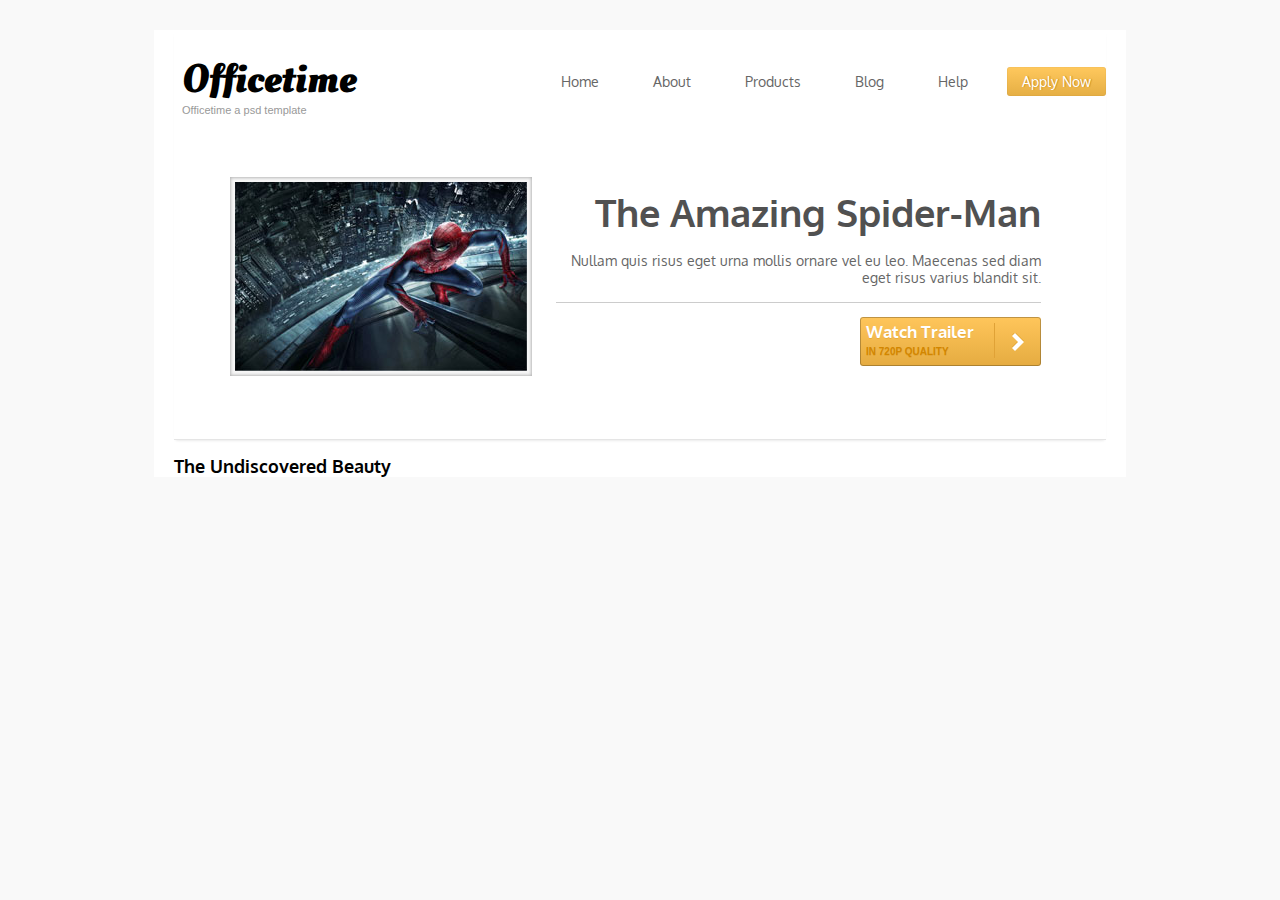
==== exam1.html @ 5c3ad0e4 "start doing second section" ====
<!DOCTYPE html>
<html lang="en">
<head>
	<meta charset="UTF-8">
	<title>exam1</title>
	<link rel="stylesheet" href="exam1.css">

	<link href='https://fonts.googleapis.com/css?family=Oxygen' rel='stylesheet' type='text/css'>
	<link href='https://fonts.googleapis.com/css?family=Oleo+Script' rel='stylesheet' type='text/css'>
</head>
<body>
	<div class="wrapper">
		<div class="row">

			<!-- HEADER -->
			<header>
				<nav>
					<div class="logo">
						<a href="/">
							<h1>Officetime</h1>
							<em>Officetime a psd template</em>
						</a>
					</div>
					<ul class="main-menu">
						<li><a href="#">Home</a></li>
						<li><a href="#">About</a></li>
						<li><a href="#">Products</a></li>
						<li><a href="#">Blog</a>
							<ul class="inner-list">
								<li>
									<a href="#">Articles<br>
										<em>this text is complementary</em>
									</a>
								</li>
								<li><a href="#">Writers</a></li>
								<li><a href="#">Top 50</a></li>
								<li><a href="#">The half of fame</a></li>
							</ul>
						</li>
						<li><a href="#">Help</a></li>
						<li><a href="#">Apply now</a></li>
					</ul>
				</nav>
				<div class="main-image-wrapper">
					<div class="main-image">
						
					</div>
				</div>
				<div class="main-image-title">
					<h2>The amazing spider-man</h2>
					<p>
						Nullam quis risus eget urna mollis ornare vel eu leo. Maecenas sed diam eget risus varius blandit sit.
					</p>
					<div class="main-button">
						<a href="#">
							<span class="main-button-title">
								<h3>
									Watch Trailer
								</h3>
								<em>in 720p Quality</em>
							</span>
							<span class="main-button-coursor">&nbsp;</span>
						</a>
					</div>
				</div>
			</header>
			
			<!-- HEADER -->
			<!-- SECOND SECTION -->

			<section class="second-section">
				<h2>The undiscovered beauty</h2>
				<div class="second-section-item">
					
				</div>
				<div class="second-section-item"></div>
				<div class="second-section-item"></div>
			</section>

			<!-- SECOND SECTION -->

		</div>
	</div>
</body>
</html>
---- exam1.css ----
body {
	background-color: #f9f9f9;
	font-size: 14px;
	font-family: 'Oxygen', sans-serif;
}
body, ul {
	margin: 0;
	padding: 0;
}
.wrapper {
	width: 972px;
	height: 100%;
	margin: 30px auto;
	background-color: #fff;
}
.row {
	margin: 0 20px;
	position: relative;
}
nav::after {
	content: '';
	display: block;
	clear: both;
}
li, h1, h2 {
	text-transform: capitalize;
}
li {
	list-style-type: none;
}

/**********************HEADER**********************/
header {
	border-bottom: 1px solid #e5e5e5;
	box-shadow: 0 2px 3px -2px rgba(0,0,0,.15);
}
.logo {
	margin: 30px 0 0 8px;
	display: inline-block;
}
.logo a {
	display: block;
	text-decoration: none;
}
.logo a h1 {
	margin: 0;
	text-decoration: none;
	line-height: 1;
	font-size: 40px;
	font-family: "Oleo Script", sans-serif;
	color: #000;
}
.logo > a > em {
	font: normal 11px Arial, sans-serif;
	color: #999;
}
.main-menu {
	float: right;
}
.main-menu {
	margin-top: 35px;
}
.main-menu > li {
	position: relative;
	display: inline-block;
}
.main-menu > li + li {
	margin-left: 20px;
}
.main-menu > li > a {
	position: relative;
	display: block;
	padding: 8px 15px;
	text-decoration: none;
	color: #666;
	border-radius: 3px;
}
.main-menu > li > a:hover {
	background-color: #f5f5f5;
	color: #000;
}
.main-menu > li:hover ul {
	display: block;
}

.main-menu > li > a:hover::after {
	display: none;
	z-index: 1;
	content: '';
	height: 15px;
	width: 15px;
	position: absolute;
	bottom: -8px;
	left: calc(50% - 8px);
	transform: rotate(45deg);
	background-color: #f5f5f5;
	border-right: 1px solid #ddd;
	border-bottom: 1px solid #ddd;
}
.main-menu > li:last-child > a {
	padding: 6px 15px;
	color: #fff;
	text-shadow: 1px 0 1px #c68d1e;
	background-color: #ffc24b;
	box-shadow: inset 0 0 1px 0 rgba(0, 0, 0, .25);
	background-image: linear-gradient(to top, rgba(0,0,0,.1), rgba(255,255,255,.1));
}
.main-menu > li:last-child > a:hover {
	color: #eee;
}
.inner-list {
	display: none;
	width: 166px;
	position: absolute;
	border: 1px solid #ddd;
	border-radius: 3px;
	box-shadow: 0 1px 1px 1px rgba(0, 0, 0, .06);
	background-color: #fff;

}
.inner-list em {
	font: 10px Arial, sans-serif;
	text-transform: lowercase;
	color: #aaa;
}
.inner-list a {
	display: block;
	margin: 5px;
	padding: 10px 0;
	text-decoration: none;
	font-size: 12px;
	color: #666;
}
.inner-list li + li a {
	border-top: 1px solid #ddd;
}
.inner-list li {
	margin: 5px;
	border-radius: 3px;
}
.inner-list li:hover {
	background-color: #f5f5f5;
}

/*image*/

.main-image-wrapper {
	display: inline-block;
	margin: 60px 20px 60px 56px;
	background-color: #f6f6f6;
	box-shadow: inset 0 0 3px 1px rgba(0,0,0,.25);
}
.main-image {
	width: 292px;
	height: 189px;
	margin: 5px;
	background-color: #0e181a;
	background-image: url(img/main-image.jpg);
}
.main-image-title {
    margin-top: 54px;
    vertical-align: top;
	width: 485px;
	display: inline-block;
	text-align: right;
}
.main-image-title h2 {
	font-size: 38px;
	line-height: 18px;
	color: #515151;
}
.main-image-title p {
	color: #666;
	padding-bottom: 16px;
	border-bottom: 1px solid #ccc;
}
.main-button {
	display: inline-block;
	border-radius: 3px;
	background-color: #ffbf48;
	background-image: linear-gradient(to top, rgba(0,0,0,.1), rgba(255,255,255,.1));
	box-shadow: inset 0 0 0 1px rgba(0,0,0,.25);
}
.main-button a {
	display: block;
	text-align: left;
	text-decoration: none;
	color: #fff;
	text-shadow: 0 1px 0 rgba(208,138,18,.3);
}
.main-button-title {
	display: inline-block;
	margin: 6px;
	padding-right: 20px;	
	border-right: 1px solid #e0a236;
}
.main-button-title h3 {
	padding: 0;
	margin: 0;
	font-size: 17px;
	line-height: 18px;
	text-transform: capitalize;
}
.main-button a em {
	font: bold 10px Arial, sans-serif;
	text-transform: uppercase;
	color: #d28600;
}
.main-button-coursor {
	padding: 8px;
	display: inline-block;
	width: 20px;
	height: 100%;
	background: url(img/main-button-coursor.png) no-repeat;
	background-position: 7px -1px;
}

/**********************HEADER**********************/

/**********************SECOND SECTION**********************/

.second-section h2 {
	font-size: 18px;
}


































/**********************SECOND SECTION**********************/
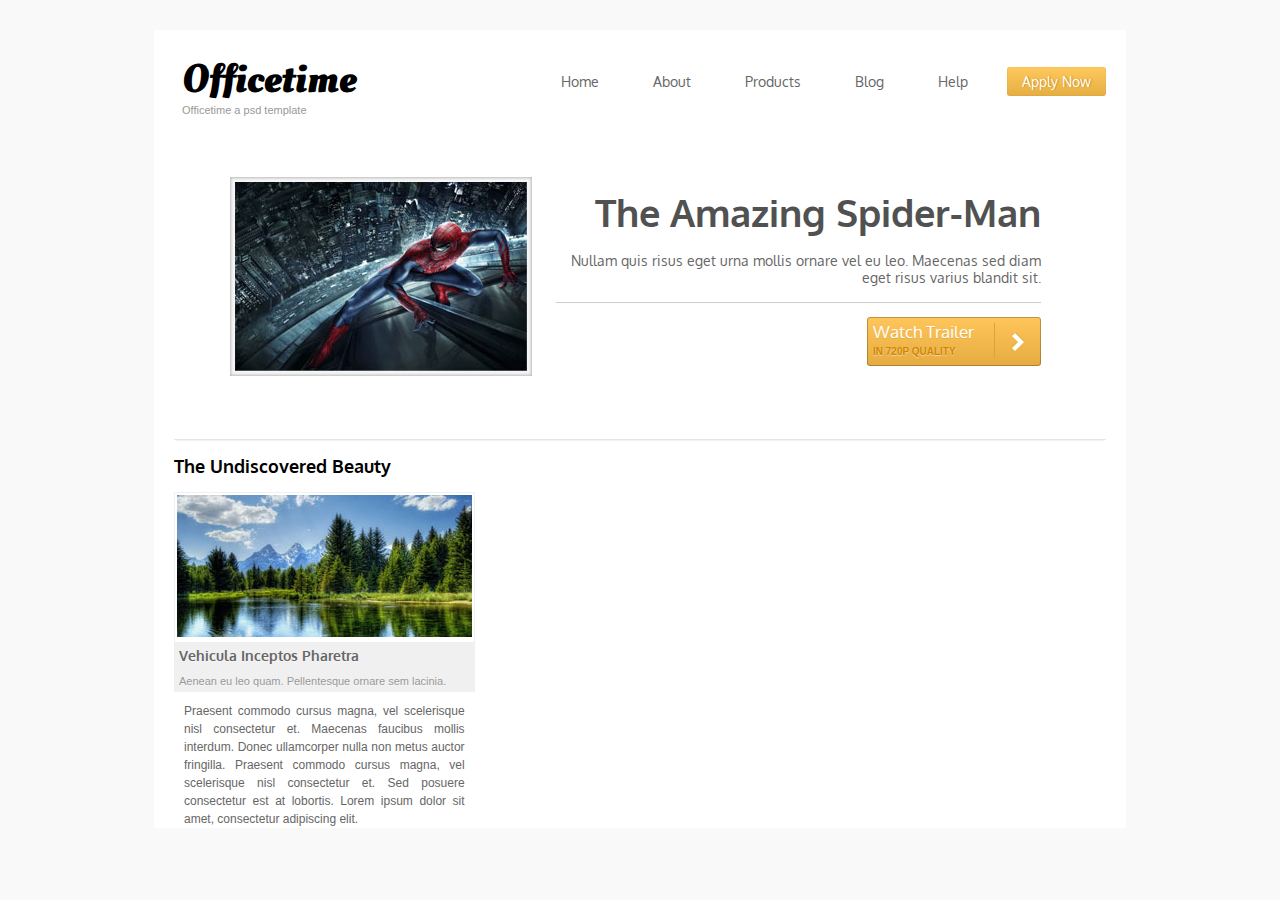
==== commit 7eb696fb: "first inem of second section in progress" ====
--- a/exam1.html
+++ b/exam1.html
@@ -70,11 +70,20 @@
 
 			<section class="second-section">
 				<h2>The undiscovered beauty</h2>
-				<div class="second-section-item">
-					
+				<div class="second-section-wrapper">
+					<div class="second-section-item">
+						<div class="image-block">
+							<div class="item-image-bg">
+								<img src="img/item1-image.jpg" alt="item1">
+							</div>
+							<h4>Vehicula Inceptos Pharetra</h4>
+							<p>Aenean eu leo quam. Pellentesque ornare sem lacinia.</p>
+						</div>
+						<p>Praesent commodo cursus magna, vel scelerisque nisl consectetur et. Maecenas faucibus mollis interdum. Donec ullamcorper nulla non metus auctor fringilla. Praesent commodo cursus magna, vel scelerisque nisl consectetur et. Sed posuere consectetur est at lobortis. Lorem ipsum dolor sit amet, consectetur adipiscing elit.</p>
+					</div>
 				</div>
-				<div class="second-section-item"></div>
-				<div class="second-section-item"></div>
+				<div class="second-section-wrapper"></div>
+				<div class="second-section-wrapper"></div>
 			</section>
 
 			<!-- SECOND SECTION -->
--- a/exam1.css
+++ b/exam1.css
@@ -32,7 +32,7 @@
 /**********************HEADER**********************/
 header {
 	border-bottom: 1px solid #e5e5e5;
-	box-shadow: 0 2px 3px -2px rgba(0,0,0,.15);
+	box-shadow: 0 2px 2px -2px rgba(0,0,0,.15);
 }
 .logo {
 	margin: 30px 0 0 8px;
@@ -186,7 +186,7 @@
 	text-align: left;
 	text-decoration: none;
 	color: #fff;
-	text-shadow: 0 1px 0 rgba(208,138,18,.3);
+	
 }
 .main-button-title {
 	display: inline-block;
@@ -197,14 +197,17 @@
 .main-button-title h3 {
 	padding: 0;
 	margin: 0;
+	font-weight: normal;
 	font-size: 17px;
 	line-height: 18px;
 	text-transform: capitalize;
-}
-.main-button a em {
+	text-shadow: 0 1px 0 rgba(208,138,18,.3);
+}
+.main-button a .main-button-title em {
 	font: bold 10px Arial, sans-serif;
 	text-transform: uppercase;
 	color: #d28600;
+	text-shadow: 0 1px 1px rgba(255,255,255,.5);
 }
 .main-button-coursor {
 	padding: 8px;
@@ -218,19 +221,57 @@
 /**********************HEADER**********************/
 
 /**********************SECOND SECTION**********************/
-
+.second-section {
+	width: 100%;
+}
 .second-section h2 {
 	font-size: 18px;
 }
 
-
-
-
-
-
-
-
-
+.item-image-bg {
+	display: inline-block;
+	background-color: #fff;
+	margin: 1px;
+}
+.item-image-bg img {
+	display: inline-block;
+	margin: 2px;
+}
+.image-block {
+	display: inline-block;
+	background-color: #f0f0f0;
+}
+.image-block h4 {
+	margin: 0;
+	padding: 5px;
+	font-size: 14px;
+	line-height: 1.2;
+	color: #666;
+
+	text-shadow: 0 1px 1px rgba(255,255,255,.5);
+}
+.image-block p {
+	margin: 0;
+	padding: 5px;
+	font: 11px Arial, sans-serif;
+	color: #999;
+
+	text-shadow: 0 1px 1px rgba(255,255,255,.5);
+}
+.second-section-item {
+
+}
+.second-section-wrapper {
+	width: 33.33%;
+}
+.second-section-item > p {
+	margin: 0;
+	padding: 10px 20px 0 10px;
+	font: 12px Arial, sans-serif;
+	line-height: 18px;
+	color: #666;
+	text-align: justify;
+}
 
 
 
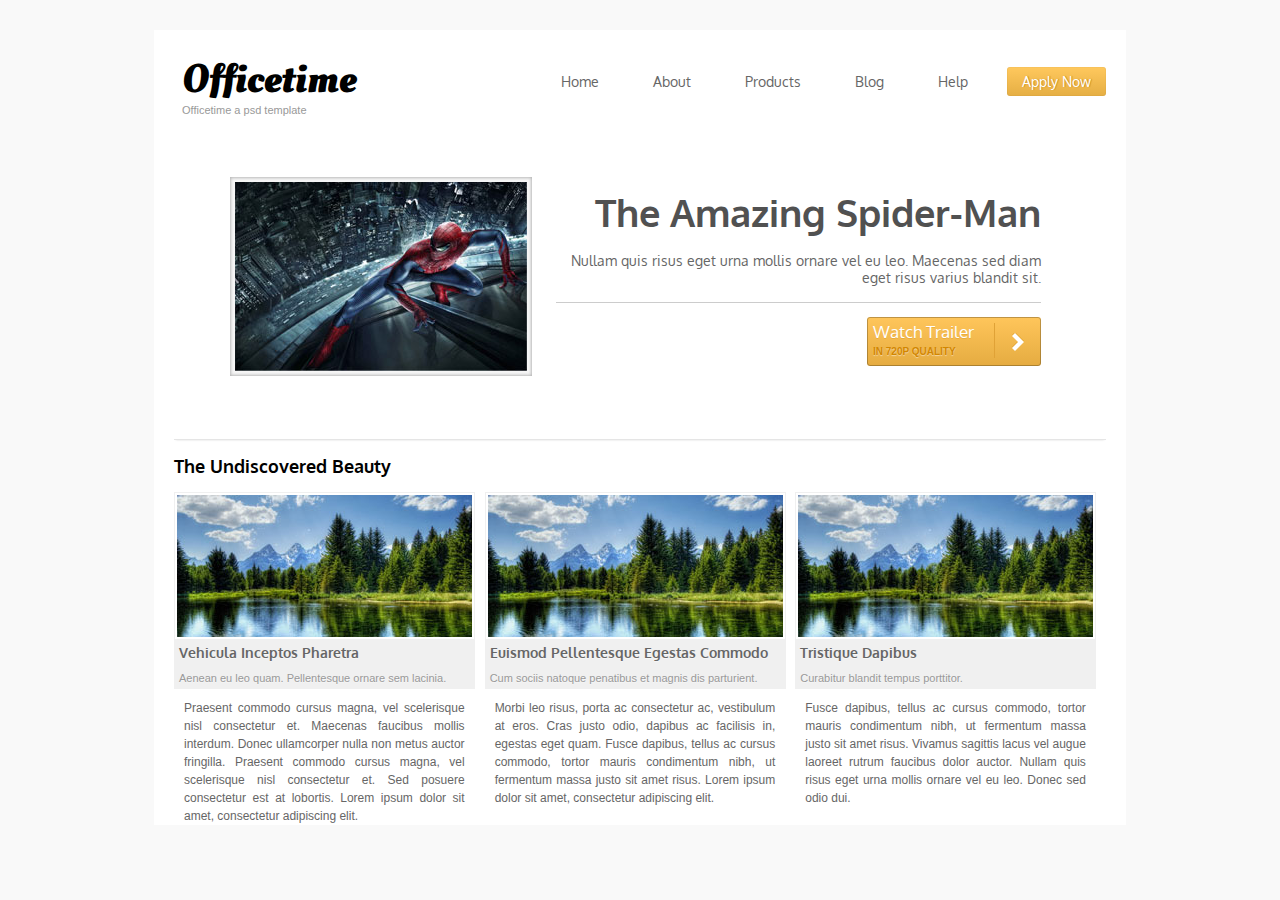
==== commit d3ca5ae9: "second section in work" ====
--- a/exam1.html
+++ b/exam1.html
@@ -82,8 +82,30 @@
 						<p>Praesent commodo cursus magna, vel scelerisque nisl consectetur et. Maecenas faucibus mollis interdum. Donec ullamcorper nulla non metus auctor fringilla. Praesent commodo cursus magna, vel scelerisque nisl consectetur et. Sed posuere consectetur est at lobortis. Lorem ipsum dolor sit amet, consectetur adipiscing elit.</p>
 					</div>
 				</div>
-				<div class="second-section-wrapper"></div>
-				<div class="second-section-wrapper"></div>
+				<div class="second-section-wrapper">
+					<div class="second-section-item">
+						<div class="image-block">
+							<div class="item-image-bg">
+								<img src="img/item1-image.jpg" alt="item1">
+							</div>
+							<h4>Euismod Pellentesque Egestas Commodo</h4>
+							<p>Cum sociis natoque penatibus et magnis dis parturient.</p>
+						</div>
+						<p>Morbi leo risus, porta ac consectetur ac, vestibulum at eros. Cras justo odio, dapibus ac facilisis in, egestas eget quam. Fusce dapibus, tellus ac cursus commodo, tortor mauris condimentum nibh, ut fermentum massa justo sit amet risus. Lorem ipsum dolor sit amet, consectetur adipiscing elit.</p>
+					</div>
+				</div>
+				<div class="second-section-wrapper">
+					<div class="second-section-item">
+						<div class="image-block">
+							<div class="item-image-bg">
+								<img src="img/item1-image.jpg" alt="item1">
+							</div>
+							<h4>Tristique Dapibus</h4>
+							<p>Curabitur blandit tempus porttitor.</p>
+						</div>
+						<p>Fusce dapibus, tellus ac cursus commodo, tortor mauris condimentum nibh, ut fermentum massa justo sit amet risus. Vivamus sagittis lacus vel augue laoreet rutrum faucibus dolor auctor. Nullam quis risus eget urna mollis ornare vel eu leo. Donec sed odio dui.</p>
+					</div>
+				</div>
 			</section>
 
 			<!-- SECOND SECTION -->
--- a/exam1.css
+++ b/exam1.css
@@ -221,15 +221,16 @@
 /**********************HEADER**********************/
 
 /**********************SECOND SECTION**********************/
+
 .second-section {
 	width: 100%;
+	font-size: 0;
 }
 .second-section h2 {
 	font-size: 18px;
 }
 
 .item-image-bg {
-	display: inline-block;
 	background-color: #fff;
 	margin: 1px;
 }
@@ -240,6 +241,7 @@
 .image-block {
 	display: inline-block;
 	background-color: #f0f0f0;
+	border-image: 
 }
 .image-block h4 {
 	margin: 0;
@@ -259,10 +261,11 @@
 	text-shadow: 0 1px 1px rgba(255,255,255,.5);
 }
 .second-section-item {
-
 }
 .second-section-wrapper {
 	width: 33.33%;
+	display: inline-block;
+	vertical-align: top;
 }
 .second-section-item > p {
 	margin: 0;
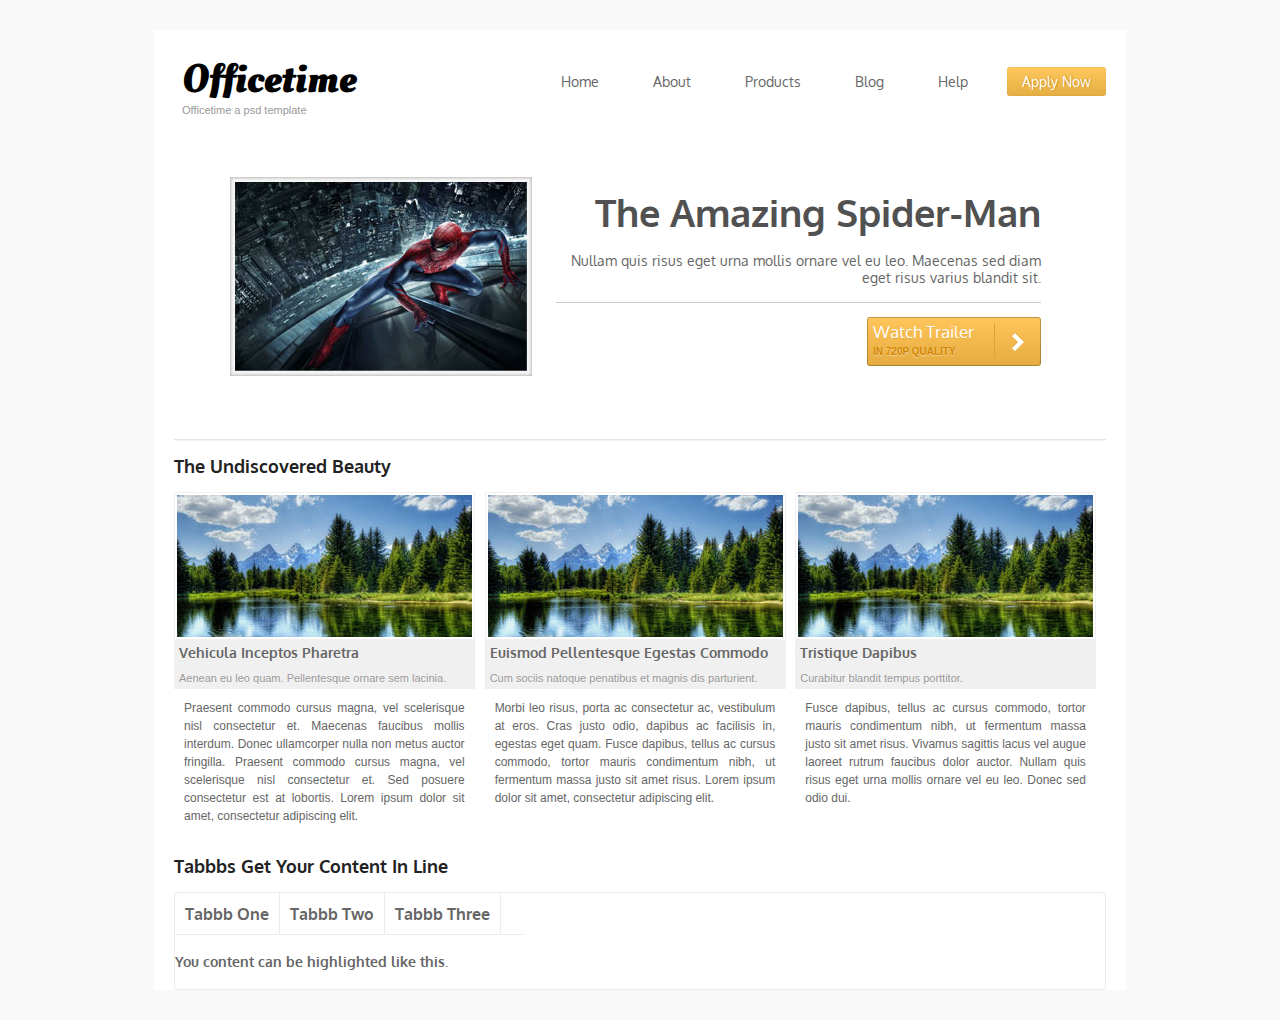
==== commit 8e4cc451: "starting tabs" ====
--- a/exam1.html
+++ b/exam1.html
@@ -3,7 +3,7 @@
 <head>
 	<meta charset="UTF-8">
 	<title>exam1</title>
-	<link rel="stylesheet" href="exam1.css">
+	<link rel="stylesheet" href="css/exam1.css">
 
 	<link href='https://fonts.googleapis.com/css?family=Oxygen' rel='stylesheet' type='text/css'>
 	<link href='https://fonts.googleapis.com/css?family=Oleo+Script' rel='stylesheet' type='text/css'>
@@ -109,6 +109,33 @@
 			</section>
 
 			<!-- SECOND SECTION -->
+			<!-- TABS SECTION -->
+
+			<section class="tabs">
+				<h2>Tabbbs get your content in line</h2>
+				<div class="tabs-container">
+					
+					<h3 class="tab-title">Tabbb one
+					</h3><h3 class="tab-title">Tabbb two
+					</h3><h3 class="tab-title">Tabbb three
+					</h3><h3 class="tab-title last">&nbsp;</h3>
+					
+					<div class="tab-content">
+						<h4 class="tab-content-title">You content can be highlighted like this.</h4>
+						<div class="tab-content-item">
+							
+						</div>
+						<div class="tab-content-item">
+							
+						</div>
+						<div class="tab-content-item">
+							
+						</div>
+					</div>
+				</div> <!-- tabs-container end -->
+			</section>
+
+			<!-- TABS SECTION -->
 
 		</div>
 	</div>
--- a/css/exam1.css
+++ b/css/exam1.css
@@ -0,0 +1,322 @@
+body {
+	background-color: #f9f9f9;
+	font-size: 14px;
+	font-family: 'Oxygen', sans-serif;
+	color: #666;
+}
+body, ul {
+	margin: 0;
+	padding: 0;
+}
+.wrapper {
+	width: 972px;
+	height: 100%;
+	margin: 30px auto;
+	background-color: #fff;
+}
+.row {
+	margin: 0 20px;
+	position: relative;
+}
+nav::after {
+	content: '';
+	display: block;
+	clear: both;
+}
+li, h1, h2 {
+	text-transform: capitalize;
+}
+li {
+	list-style-type: none;
+}
+
+/**********************HEADER**********************/
+header {
+	border-bottom: 1px solid #e5e5e5;
+	box-shadow: 0 2px 2px -2px rgba(0,0,0,.15);
+}
+.logo {
+	margin: 30px 0 0 8px;
+	display: inline-block;
+}
+.logo a {
+	display: block;
+	text-decoration: none;
+}
+.logo a h1 {
+	margin: 0;
+	text-decoration: none;
+	line-height: 1;
+	font-size: 40px;
+	font-family: "Oleo Script", sans-serif;
+	color: #000;
+}
+.logo > a > em {
+	font: normal 11px Arial, sans-serif;
+	color: #999;
+}
+.main-menu {
+	float: right;
+}
+.main-menu {
+	margin-top: 35px;
+}
+.main-menu > li {
+	position: relative;
+	display: inline-block;
+}
+.main-menu > li + li {
+	margin-left: 20px;
+}
+.main-menu > li > a {
+	position: relative;
+	display: block;
+	padding: 8px 15px;
+	text-decoration: none;
+	color: #666;
+	border-radius: 3px;
+}
+.main-menu > li > a:hover {
+	background-color: #f5f5f5;
+	color: #000;
+}
+.main-menu > li:hover ul {
+	display: block;
+}
+
+.main-menu > li > a:hover::after {
+	display: none;
+	z-index: 1;
+	content: '';
+	height: 15px;
+	width: 15px;
+	position: absolute;
+	bottom: -8px;
+	left: calc(50% - 8px);
+	transform: rotate(45deg);
+	background-color: #f5f5f5;
+	border-right: 1px solid #ddd;
+	border-bottom: 1px solid #ddd;
+}
+.main-menu > li:last-child > a {
+	padding: 6px 15px;
+	color: #fff;
+	text-shadow: 1px 0 1px #c68d1e;
+	background-color: #ffc24b;
+	box-shadow: inset 0 0 1px 0 rgba(0, 0, 0, .25);
+	background-image: linear-gradient(to top, rgba(0,0,0,.1), rgba(255,255,255,.1));
+}
+.main-menu > li:last-child > a:hover {
+	color: #eee;
+}
+.inner-list {
+	display: none;
+	width: 166px;
+	position: absolute;
+	border: 1px solid #ddd;
+	border-radius: 3px;
+	box-shadow: 0 1px 1px 1px rgba(0, 0, 0, .06);
+	background-color: #fff;
+
+}
+.inner-list em {
+	font: 10px Arial, sans-serif;
+	text-transform: lowercase;
+	color: #aaa;
+}
+.inner-list a {
+	display: block;
+	margin: 5px;
+	padding: 10px 0;
+	text-decoration: none;
+	font-size: 12px;
+	color: #666;
+}
+.inner-list li + li a {
+	border-top: 1px solid #ddd;
+}
+.inner-list li {
+	margin: 5px;
+	border-radius: 3px;
+}
+.inner-list li:hover {
+	background-color: #f5f5f5;
+}
+
+/*image*/
+
+.main-image-wrapper {
+	display: inline-block;
+	margin: 60px 20px 60px 56px;
+	background-color: #f6f6f6;
+	box-shadow: inset 0 0 3px 1px rgba(0,0,0,.25);
+}
+.main-image {
+	width: 292px;
+	height: 189px;
+	margin: 5px;
+	background-color: #0e181a;
+	background-image: url(../img/main-image.jpg);
+}
+.main-image-title {
+    margin-top: 54px;
+    vertical-align: top;
+	width: 485px;
+	display: inline-block;
+	text-align: right;
+}
+.main-image-title h2 {
+	font-size: 38px;
+	line-height: 18px;
+	color: #515151;
+}
+.main-image-title p {
+	color: #666;
+	padding-bottom: 16px;
+	border-bottom: 1px solid #ccc;
+}
+.main-button {
+	display: inline-block;
+	border-radius: 3px;
+	background-color: #ffbf48;
+	background-image: linear-gradient(to top, rgba(0,0,0,.1), rgba(255,255,255,.1));
+	box-shadow: inset 0 0 0 1px rgba(0,0,0,.25);
+}
+.main-button a {
+	display: block;
+	text-align: left;
+	text-decoration: none;
+	color: #fff;
+	
+}
+.main-button-title {
+	display: inline-block;
+	margin: 6px;
+	padding-right: 20px;	
+	border-right: 1px solid #e0a236;
+}
+.main-button-title h3 {
+	padding: 0;
+	margin: 0;
+	font-weight: normal;
+	font-size: 17px;
+	line-height: 18px;
+	text-transform: capitalize;
+	text-shadow: 0 1px 0 rgba(208,138,18,.3);
+}
+.main-button a .main-button-title em {
+	font: bold 10px Arial, sans-serif;
+	text-transform: uppercase;
+	color: #d28600;
+	text-shadow: 0 1px 1px rgba(255,255,255,.5);
+}
+.main-button-coursor {
+	padding: 8px;
+	display: inline-block;
+	width: 20px;
+	height: 100%;
+	background: url(../img/main-button-coursor.png) no-repeat;
+	background-position: 7px -1px;
+}
+
+/**********************HEADER**********************/
+
+/**********************SECOND SECTION**********************/
+
+.second-section {
+	width: 100%;
+	font-size: 0;
+	margin-bottom: 30px;
+}
+.second-section h2,
+.tabs h2 {
+	font-size: 18px;
+	color: #222;
+}
+
+.item-image-bg {
+	background-color: #fff;
+	margin: 1px;
+}
+.item-image-bg img {
+	display: inline-block;
+	margin: 2px;
+}
+.image-block {
+	display: inline-block;
+	background-color: #f0f0f0;
+	border-image: 
+}
+.image-block h4 {
+	margin: 0;
+	padding: 5px;
+	font-size: 14px;
+	line-height: 1.2;
+	color: #666;
+
+	text-shadow: 0 1px 1px rgba(255,255,255,.5);
+}
+.image-block p {
+	margin: 0;
+	padding: 5px;
+	font: 11px Arial, sans-serif;
+	color: #999;
+
+	text-shadow: 0 1px 1px rgba(255,255,255,.5);
+}
+.second-section-item {
+}
+.second-section-wrapper {
+	width: 33.33%;
+	display: inline-block;
+	vertical-align: top;
+}
+.second-section-item > p {
+	margin: 0;
+	padding: 10px 20px 0 10px;
+	font: 12px Arial, sans-serif;
+	line-height: 18px;
+	color: #666;
+	text-align: justify;
+}
+
+/* Tabs section */
+
+.tabs-container {
+	border: 1px solid #ececec;
+	border-radius: 3px;
+}
+.tab-title {
+	display: inline-block;
+	margin: 0;
+	padding: 10px;
+	-border: 1px solid #ececec;
+	border-right: 1px solid #ececec;
+	border-bottom: 1px solid #ececec;
+	text-transform: capitalize;
+}
+h3.last {
+	border-right: none;
+}
+/* Tabs section */
+
+
+
+
+
+
+
+
+
+
+
+
+
+
+
+
+
+
+
+
+/**********************SECOND SECTION**********************/
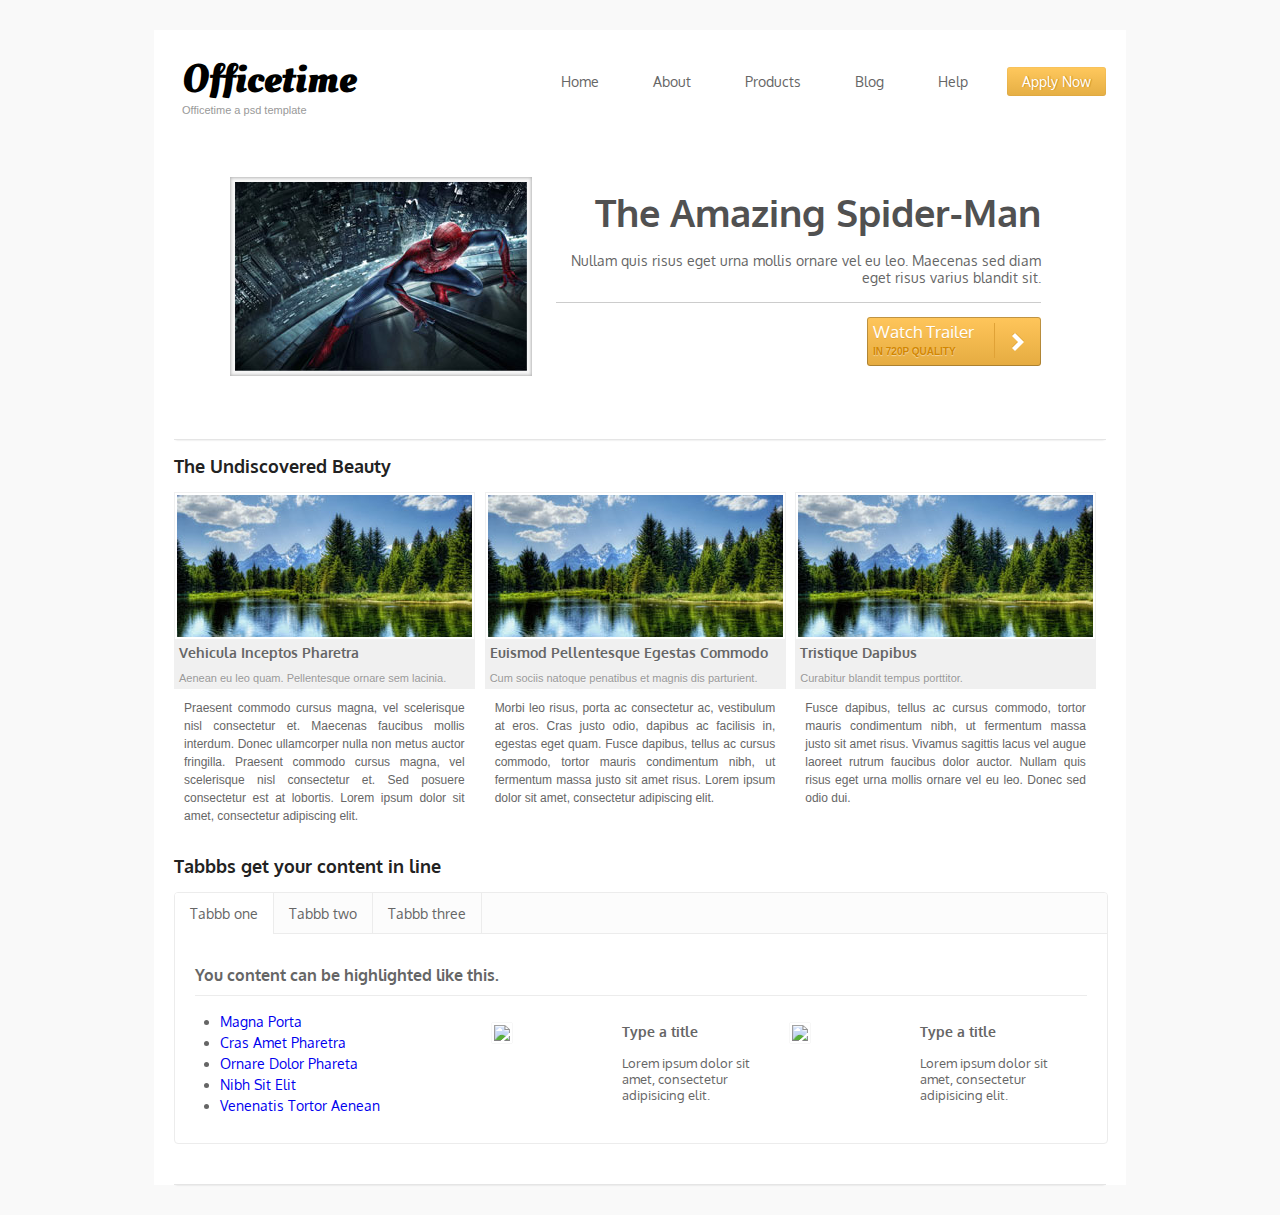
==== commit 2021e1a6: "tabs done" ====
--- a/exam1.html
+++ b/exam1.html
@@ -114,28 +114,107 @@
 			<section class="tabs">
 				<h2>Tabbbs get your content in line</h2>
 				<div class="tabs-container">
+					<div class="tabs-titles">
+						<div class="tab-item">
+							
+							<input type="radio" id="tab-1" name="tab-group-1" checked>
+						    <label for="tab-1">Tabbb one</label>
+						       
+						    <div class="tab-content">
+						    	 <h4>You content can be highlighted like this.</h4>
+						    	 <div class="tab-content-item">
+						    	 	<ul>
+						    	 		<li><a href="#">Magna porta</a></li>
+						    	 		<li><a href="#">Cras amet pharetra</a></li>
+						    	 		<li><a href="#">Ornare dolor phareta</a></li>
+						    	 		<li><a href="#">Nibh sit elit</a></li>
+						    	 		<li><a href="#">Venenatis tortor aenean</a></li>
+						    	 	</ul>
+						    	 </div>
+						    	 <div class="tab-content-item">
+						    	 	<img src="http://lorempixel.com/120/100/" alt="image">
+						    	 	<h5>Type a title</h5>
+						    	 	<p>Lorem ipsum dolor sit amet, consectetur adipisicing elit.</p>
+						    	 </div>
+						    	 <div class="tab-content-item">
+						    	 	<img src="http://lorempixel.com/120/100/" alt="image">
+						    	 	<h5>Type a title</h5>
+						    	 	<p>Lorem ipsum dolor sit amet, consectetur adipisicing elit.</p>
+						    	 </div>
+						    </div>
+
+						</div>
+						<div class="tab-item">
+
+							<input type="radio" id="tab-2" name="tab-group-1">
+						    <label for="tab-2">Tabbb two</label>
+						       
+						    <div class="tab-content">
+						    	<h4>You content can be highlighted like this.</h4>
+						    	 <div class="tab-content-item">
+						    	 	<ul>
+						    	 		<li><a href="#">Nokkd nkjdd</a></li>
+						    	 		<li><a href="#">Nandio najid pasta</a></li>
+						    	 		<li><a href="#">Brombit krumble pubb</a></li>
+						    	 		<li><a href="#">Villaribo</a></li>
+						    	 		<li><a href="#">SweederMast</a></li>
+						    	 	</ul>
+						    	 </div>
+						    	 <div class="tab-content-item">
+						    	 	<img src="http://lorempixel.com/120/100/" alt="image">
+						    	 	<h5>Type a title</h5>
+						    	 	<p>Lorem ipsum dolor sit amet, consectetur adipisicing elit.</p>
+						    	 </div>
+						    	 <div class="tab-content-item">
+						    	 	<img src="http://lorempixel.com/120/100/" alt="image">
+						    	 	<h5>Type a title</h5>
+						    	 	<p>Lorem ipsum dolor sit amet, consectetur adipisicing elit.</p>
+						    	 </div>
+						    </div>
+
+						</div>
+						<div class="tab-item">
+
+							<input type="radio" id="tab-3" name="tab-group-1">
+						    <label for="tab-3">Tabbb three</label>
+						       
+						    <div class="tab-content">
+						    	<h4>You content can be highlighted like this.</h4>
+						    	 <div class="tab-content-item">
+						    	 	<ul>
+						    	 		<li><a href="#">Lorem ipsum</a></li>
+						    	 		<li><a href="#">Lorem ipsum</a></li>
+						    	 		<li><a href="#">Lorem ipsum</a></li>
+						    	 		<li><a href="#">Villaribo</a></li>
+						    	 		<li><a href="#">Lorem ipsum</a></li>
+						    	 	</ul>
+						    	 </div>
+						    	 <div class="tab-content-item">
+						    	 	<img src="http://lorempixel.com/120/100/" alt="image">
+						    	 	<h5>Type a title</h5>
+						    	 	<p>Lorem ipsum dolor sit amet, consectetur adipisicing elit.</p>
+						    	 </div>
+						    	 <div class="tab-content-item">
+						    	 	<img src="http://lorempixel.com/120/100/" alt="image">
+						    	 	<h5>Type a title</h5>
+						    	 	<p>Lorem ipsum dolor sit amet, consectetur adipisicing elit.</p>
+						    	 </div>
+						    </div>
+
+						</div>
+					</div>
 					
-					<h3 class="tab-title">Tabbb one
-					</h3><h3 class="tab-title">Tabbb two
-					</h3><h3 class="tab-title">Tabbb three
-					</h3><h3 class="tab-title last">&nbsp;</h3>
-					
-					<div class="tab-content">
-						<h4 class="tab-content-title">You content can be highlighted like this.</h4>
-						<div class="tab-content-item">
-							
-						</div>
-						<div class="tab-content-item">
-							
-						</div>
-						<div class="tab-content-item">
-							
-						</div>
-					</div>
 				</div> <!-- tabs-container end -->
 			</section>
 
-			<!-- TABS SECTION -->
+			<!-- TABS SECTION end-->
+			<!-- FOOTER -->
+
+			<footer>
+				
+			</footer>
+
+			<!-- FOOTER end -->
 
 		</div>
 	</div>
--- a/css/exam1.css
+++ b/css/exam1.css
@@ -281,25 +281,108 @@
 }
 
 /* Tabs section */
-
+.tabs {
+	border-bottom: 1px solid #e5e5e5;
+	box-shadow: 0 2px 2px -2px rgba(0,0,0,.15);
+}
+.tabs h2 {
+	text-transform: none;
+}
 .tabs-container {
+	position: relative;
+	height: 250px;
+	width: 100%;
 	border: 1px solid #ececec;
-	border-radius: 3px;
-}
-.tab-title {
-	display: inline-block;
-	margin: 0;
-	padding: 10px;
-	-border: 1px solid #ececec;
+	border-radius: 4px;
+	overflow: hidden;
+	margin-bottom: 40px;
+}
+.tabs-titles {
+	position: absolute;
+	top: 0;
+	left: 0;
+	height: 40px;
+	width: 100%;
+	background-color: #fcfcfc;
+	border-bottom: 1px solid #ececec;
+	clear: both;
+}
+.tab-item {
+	float: left;
+}
+.tab-item label {
+	display: block;
+	padding: 12px 15px;
 	border-right: 1px solid #ececec;
+}
+.tab-item [type="radio"]:checked ~ label {
+	background-color: #fff;
+}
+
+.tab-item [type="radio"] {
+	display: none;
+}
+.tab-content {
+	z-index: -1;
+	position: absolute;
+	top: 41px;
+	left: 0;
+	right: 0;
+	padding: 10px 20px;
+	font-size: 0;
+}
+.tab-item [type=radio]:checked ~ label ~ .tab-content {
+  z-index: 1;
+}
+.tab-content h4 {
+	margin-bottom: 15px;
+	padding-bottom: 10px;
 	border-bottom: 1px solid #ececec;
-	text-transform: capitalize;
-}
-h3.last {
-	border-right: none;
-}
-/* Tabs section */
-
+	font-size: 16px;
+}
+.tab-content-item {
+	display: inline-block;
+	width: 33.33%;
+	clear: both;
+	vertical-align: middle;
+}
+.tab-content-item ul {
+	margin-left: 25px;
+}
+.tab-content-item ul li {
+	font-size: 14px;
+	list-style-type: disc;
+}
+.tab-content-item ul li a {
+	text-decoration: none;
+	line-height: 1.5;
+}
+.tab-content-item ul li a:hover {
+	text-decoration: underline;
+}
+.tab-content-item img {
+	float: left;
+	border: 2px solid #fff;
+	box-shadow: 0 0 1px #ccc;
+}
+.tab-content-item h5 {
+	margin: 0;
+	padding: 0 10px 15px 130px;
+	font-size: 14px;
+}
+.tab-content-item p {
+	font-size: 13px;
+	margin: 0;
+	padding: 0 10px 0 130px;
+}
+
+/* Tabs section end*/
+
+/*FOOTER*/
+
+
+
+/*FOOTER end*/
 
 
 
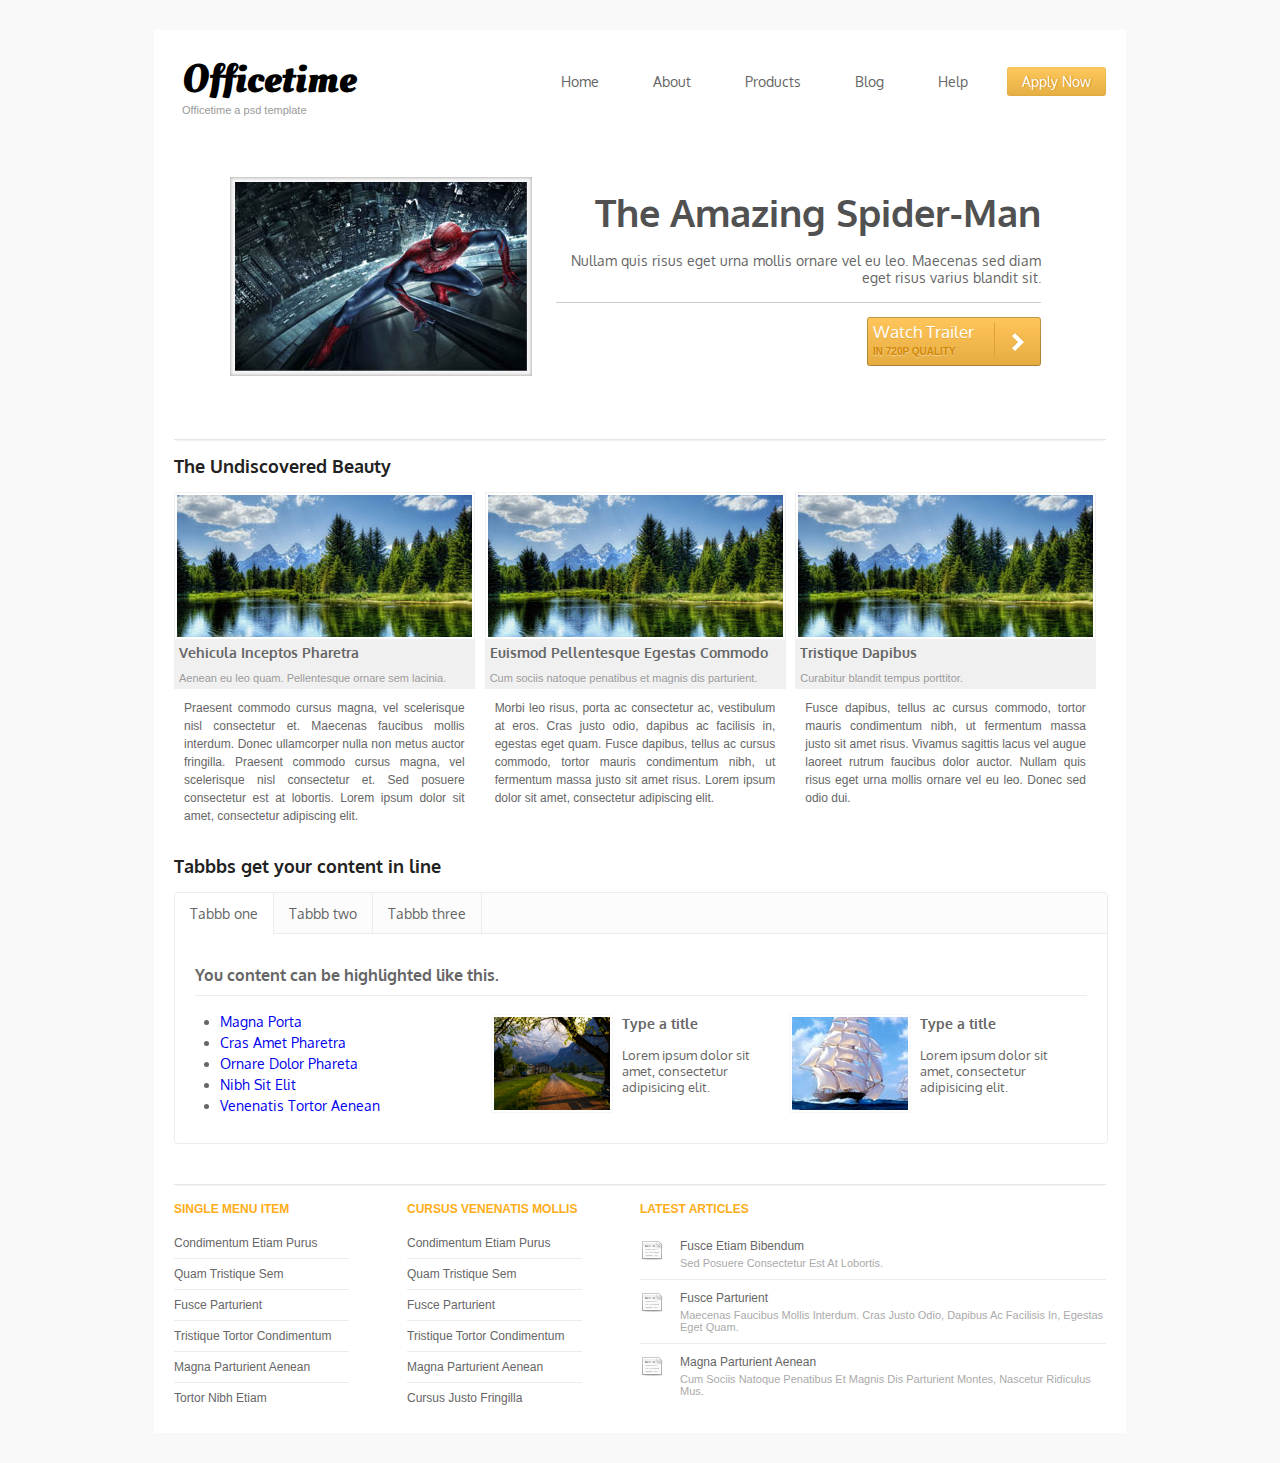
==== commit ba91b6a8: "footer done" ====
--- a/exam1.html
+++ b/exam1.html
@@ -132,12 +132,12 @@
 						    	 	</ul>
 						    	 </div>
 						    	 <div class="tab-content-item">
-						    	 	<img src="http://lorempixel.com/120/100/" alt="image">
-						    	 	<h5>Type a title</h5>
-						    	 	<p>Lorem ipsum dolor sit amet, consectetur adipisicing elit.</p>
-						    	 </div>
-						    	 <div class="tab-content-item">
-						    	 	<img src="http://lorempixel.com/120/100/" alt="image">
+						    	 	<img src="img/tab-image1.png" alt="image">
+						    	 	<h5>Type a title</h5>
+						    	 	<p>Lorem ipsum dolor sit amet, consectetur adipisicing elit.</p>
+						    	 </div>
+						    	 <div class="tab-content-item">
+						    	 	<img src="img/tab-image2.png" alt="image">
 						    	 	<h5>Type a title</h5>
 						    	 	<p>Lorem ipsum dolor sit amet, consectetur adipisicing elit.</p>
 						    	 </div>
@@ -161,12 +161,12 @@
 						    	 	</ul>
 						    	 </div>
 						    	 <div class="tab-content-item">
-						    	 	<img src="http://lorempixel.com/120/100/" alt="image">
-						    	 	<h5>Type a title</h5>
-						    	 	<p>Lorem ipsum dolor sit amet, consectetur adipisicing elit.</p>
-						    	 </div>
-						    	 <div class="tab-content-item">
-						    	 	<img src="http://lorempixel.com/120/100/" alt="image">
+						    	 	<img src="img/tab-image2.png" alt="image">
+						    	 	<h5>Type a title</h5>
+						    	 	<p>Lorem ipsum dolor sit amet, consectetur adipisicing elit.</p>
+						    	 </div>
+						    	 <div class="tab-content-item">
+						    	 	<img src="img/tab-image1.png" alt="image">
 						    	 	<h5>Type a title</h5>
 						    	 	<p>Lorem ipsum dolor sit amet, consectetur adipisicing elit.</p>
 						    	 </div>
@@ -190,12 +190,12 @@
 						    	 	</ul>
 						    	 </div>
 						    	 <div class="tab-content-item">
-						    	 	<img src="http://lorempixel.com/120/100/" alt="image">
-						    	 	<h5>Type a title</h5>
-						    	 	<p>Lorem ipsum dolor sit amet, consectetur adipisicing elit.</p>
-						    	 </div>
-						    	 <div class="tab-content-item">
-						    	 	<img src="http://lorempixel.com/120/100/" alt="image">
+						    	 	<img src="img/tab-image1.png" alt="image">
+						    	 	<h5>Type a title</h5>
+						    	 	<p>Lorem ipsum dolor sit amet, consectetur adipisicing elit.</p>
+						    	 </div>
+						    	 <div class="tab-content-item">
+						    	 	<img src="img/tab-image2.png" alt="image">
 						    	 	<h5>Type a title</h5>
 						    	 	<p>Lorem ipsum dolor sit amet, consectetur adipisicing elit.</p>
 						    	 </div>
@@ -211,7 +211,54 @@
 			<!-- FOOTER -->
 
 			<footer>
-				
+				<div class="col-6">
+					<div class="col-6">
+						<h3>Single menu item</h3>
+						<ul>
+							<li><a href="#">Condimentum Etiam Purus</a></li>
+							<li><a href="#">Quam Tristique Sem</a></li>
+							<li><a href="#">Fusce Parturient</a></li>
+							<li><a href="#">Tristique Tortor Condimentum</a></li>
+							<li><a href="#">Magna Parturient Aenean</a></li>
+							<li><a href="#">Tortor Nibh Etiam</a></li>
+						</ul>
+					</div>
+					<div class="col-6">
+						<h3>Cursus Venenatis Mollis</h3>
+						<ul>
+							<li><a href="#">Condimentum Etiam Purus</a></li>
+							<li><a href="#">Quam Tristique Sem</a></li>
+							<li><a href="#">Fusce Parturient</a></li>
+							<li><a href="#">Tristique Tortor Condimentum</a></li>
+							<li><a href="#">Magna Parturient Aenean</a></li>
+							<li><a href="#">Cursus Justo Fringilla</a></li>
+						</ul>
+					</div>
+				</div>
+				<div class="col-6">
+					<h3>LATEST ARTICLES</h3>
+					<ul class="last-ul">
+						<li>
+							<a href="#">
+								Fusce Etiam Bibendum<br/>
+								<span>Sed posuere consectetur est at lobortis.</span>
+							</a>
+						</li>
+						<li>
+							<a href="#">
+								Fusce Parturient<br/>
+								<span>Maecenas faucibus mollis interdum. Cras justo odio, dapibus ac facilisis in, egestas 
+								eget quam.</span>
+							</a>
+						</li>
+						<li>
+							<a href="#">
+								Magna Parturient Aenean<br/>
+								<span>Cum sociis natoque penatibus et magnis dis parturient montes, nascetur ridiculus mus.</span>
+							</a>
+						</li>
+					</ul>
+				</div>
 			</footer>
 
 			<!-- FOOTER end -->
--- a/css/exam1.css
+++ b/css/exam1.css
@@ -13,6 +13,9 @@
 	height: 100%;
 	margin: 30px auto;
 	background-color: #fff;
+}
+.wrapper::before {
+	
 }
 .row {
 	margin: 0 20px;
@@ -380,8 +383,60 @@
 
 /*FOOTER*/
 
-
-
+footer {
+	padding: 5px 0 20px;
+	font-size: 0;
+}
+.col-6 {
+	display: inline-block;
+	width: 50%;
+	vertical-align: top;
+}
+footer h3 {
+	font: bold 12px Arial, sans-serif;
+	text-transform: uppercase;
+	color: #ffad19;
+}
+footer ul {
+	width: 75%;
+}
+footer ul li {
+	font: 12px /30px Arial, sans-serif;
+	border-bottom: 1px solid #ececec;
+}
+footer ul li:last-child {
+	border-bottom: none;
+}
+footer ul li a {
+	text-decoration: none;
+	color: #666;
+}
+footer ul li a:hover {
+	color: #888;
+}
+.last-ul {
+	width: 100%;
+}
+.last-ul li {
+	position: relative;
+	padding: 12px 0 10px 40px;
+	line-height: 12px;
+}
+.last-ul li span {
+	display: block;
+	padding-top: 5px;
+	font-size: 11px;
+	color: #aaa;
+}
+.last-ul li::before {
+	content: "";
+	position: absolute;
+	width: 24px;
+	height: 20px;
+	top: 12px;
+	left: 0;
+	background-image: url(../img/icon-footer.png);
+}
 /*FOOTER end*/
 
 
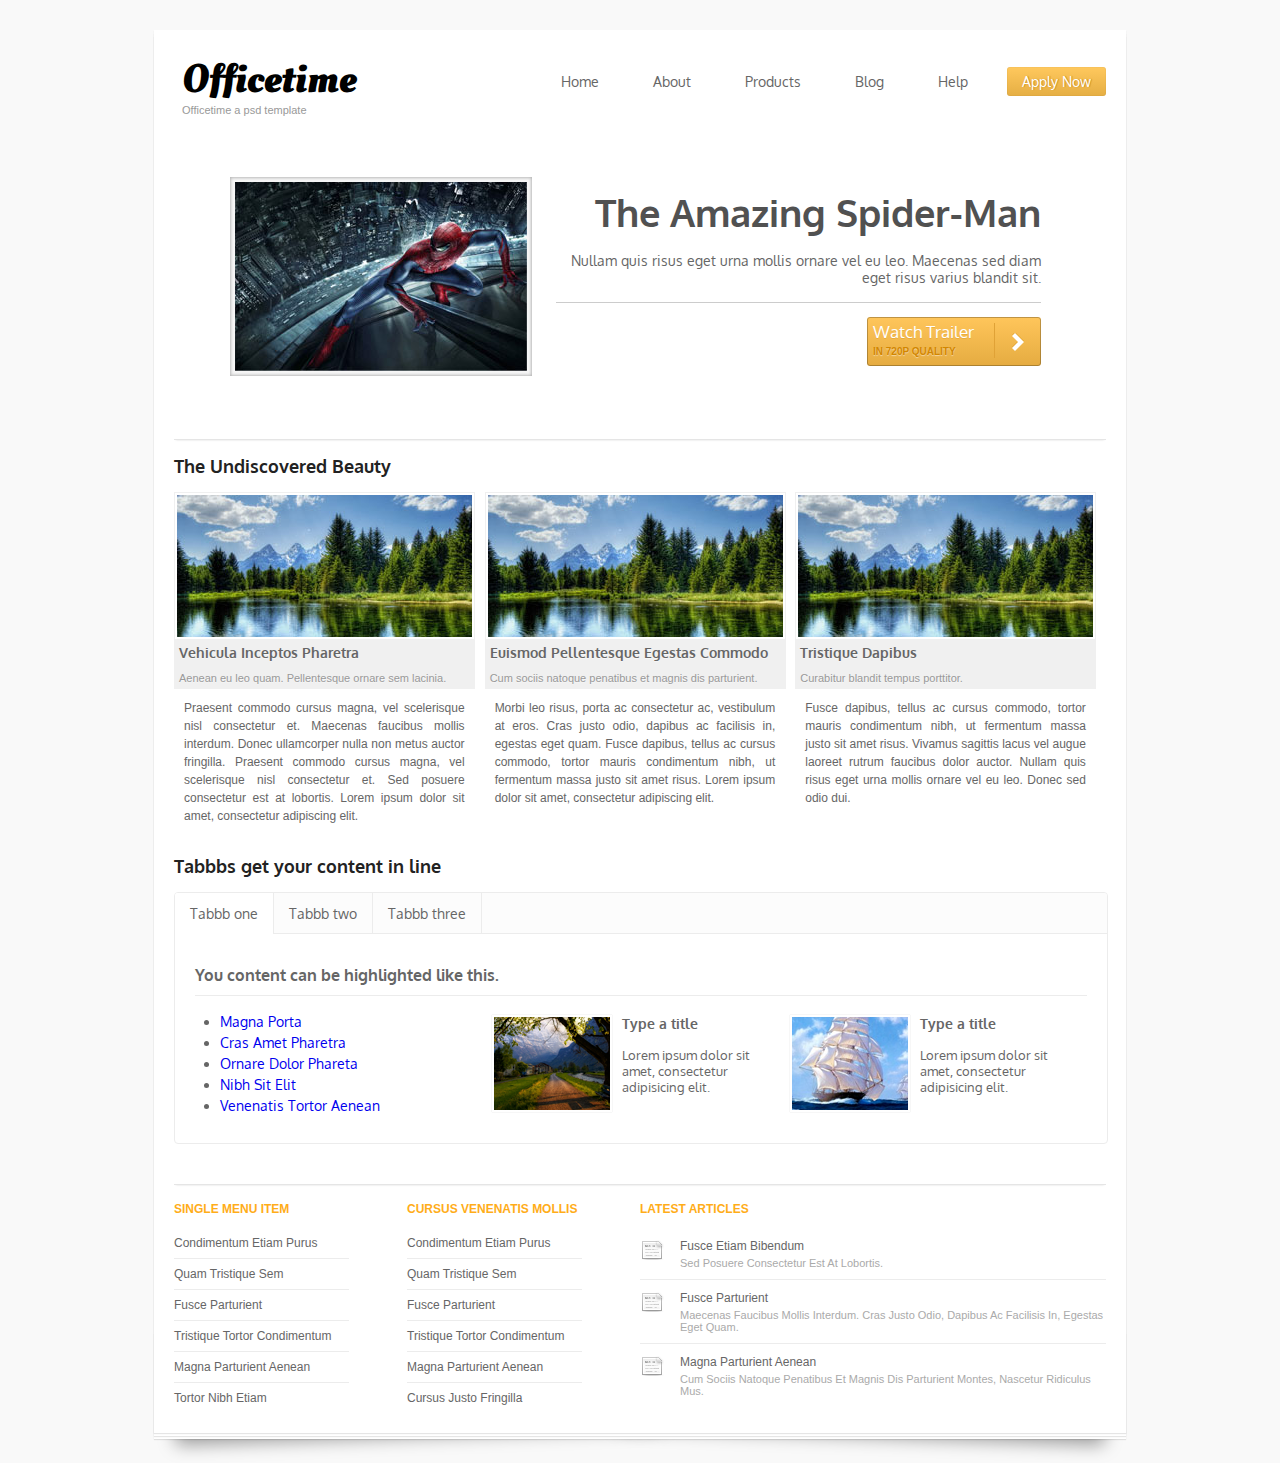
==== commit 39e33269: "footer shadows done" ====
--- a/exam1.html
+++ b/exam1.html
@@ -10,6 +10,7 @@
 </head>
 <body>
 	<div class="wrapper">
+		<div class="wrapper-shadow"></div>
 		<div class="row">
 
 			<!-- HEADER -->
--- a/css/exam1.css
+++ b/css/exam1.css
@@ -8,14 +8,56 @@
 	margin: 0;
 	padding: 0;
 }
-.wrapper {
+.wrapper,
+.wrapper::before,
+.wrapper::after,
+.wrapper-shadow {
+	position: relative;
 	width: 972px;
 	height: 100%;
 	margin: 30px auto;
 	background-color: #fff;
+	box-shadow: 0 1px 1px 0px rgba(0,0,0,.1);
 }
 .wrapper::before {
-	
+	content: '';
+	position: absolute;
+	top: 3px;
+	z-index: -1;
+	margin: 0;
+}
+.wrapper::after {
+	content: '';
+	position: absolute;
+	top: 6px;
+	z-index: -2;
+	margin: 0;
+}
+.wrapper-shadow {
+	z-index: -3;
+  	position: absolute;
+  	bottom: -30px;
+  	left: 0;
+  	right: auto;
+  	content: "";
+  	height: 100px;
+}
+.wrapper-shadow::before,
+.wrapper-shadow::after {
+	z-index: -3;
+  	position: absolute;
+  	content: "";
+  	bottom: 10px;
+  	left: 20px;
+  	width: 50%;
+  	top: 1px;
+  	box-shadow: 0 13px 18px rgba(0,0,0,.4);
+  	transform: rotate(-2deg);
+}
+.wrapper-shadow::after {
+	transform: rotate(2deg);
+	right: 20px;
+	left: auto;
 }
 .row {
 	margin: 0 20px;
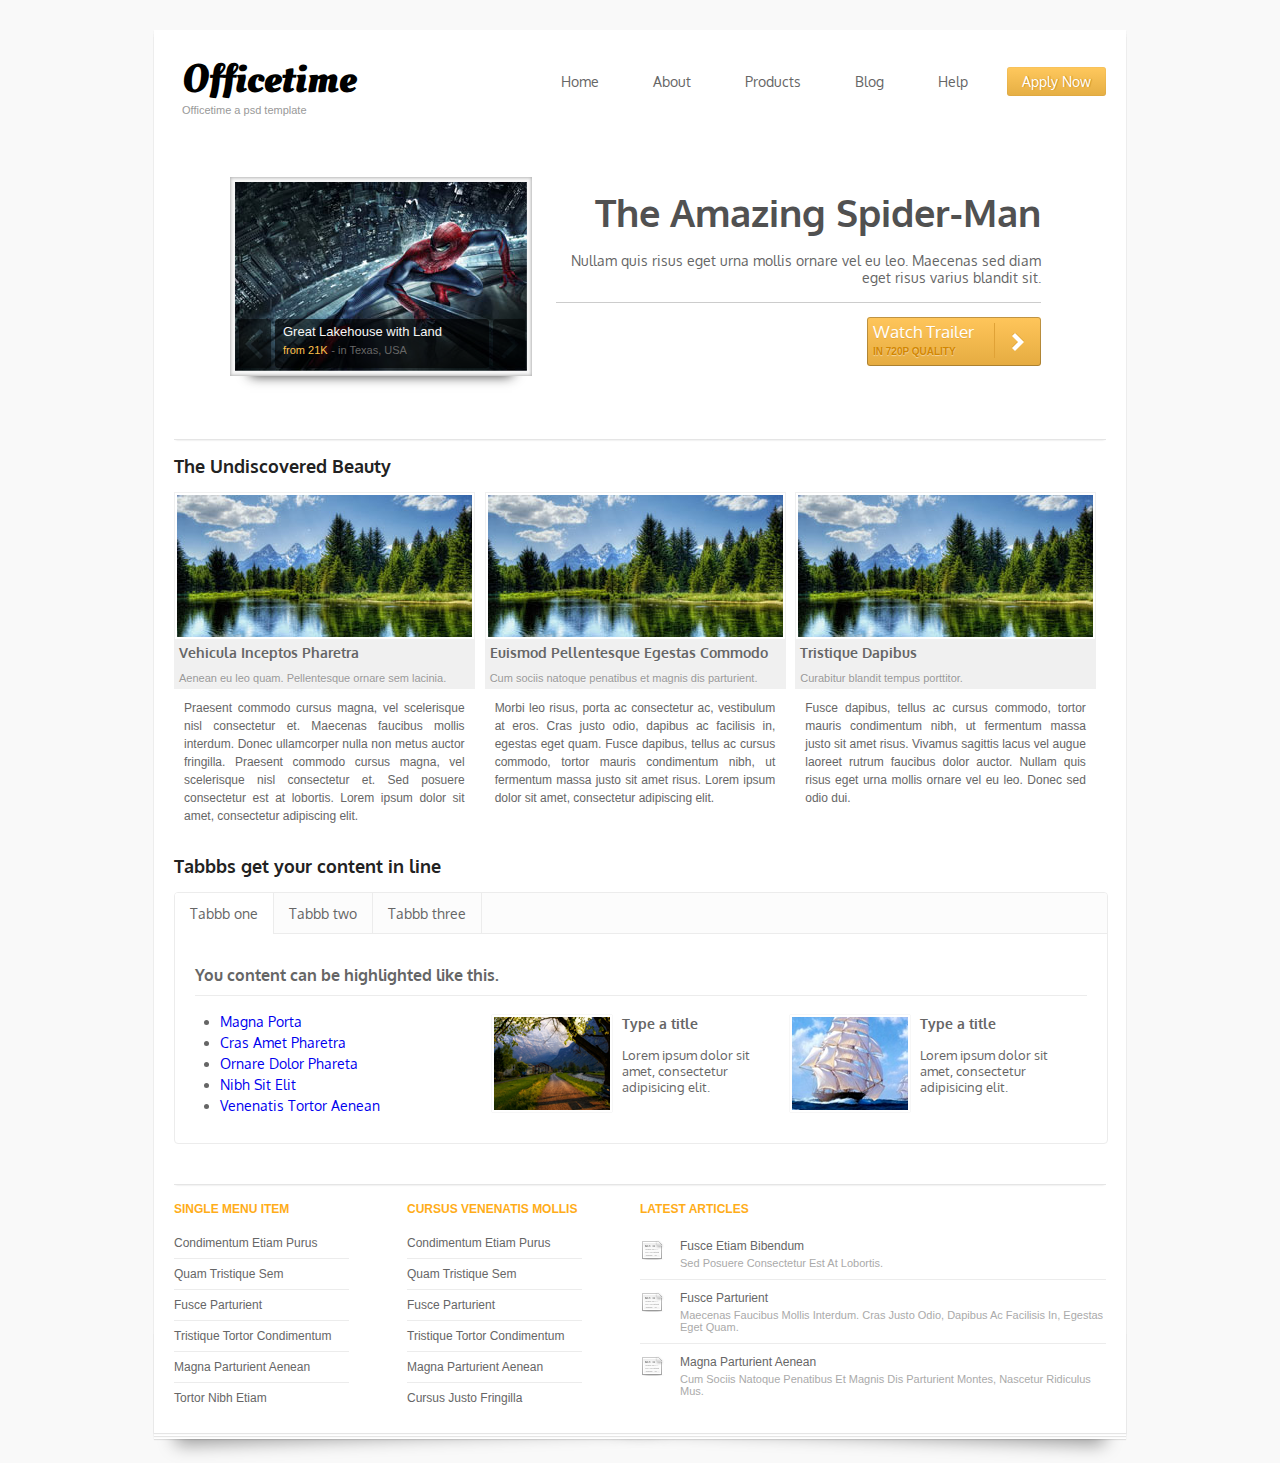
==== commit 1e096db7: "DONE))" ====
--- a/exam1.html
+++ b/exam1.html
@@ -44,7 +44,16 @@
 				</nav>
 				<div class="main-image-wrapper">
 					<div class="main-image">
-						
+						<div class="main-image-slider">
+							<a href="#"><img src="img/img-cursor-left.png" alt="left"></a>
+							<img src="img/img-cursor-center.png" alt="center">
+							<div class="slider-title">
+								Great Lakehouse with Land<br/>
+								<span>from 21K</span>
+								<span>- in Texas, USA</span>
+							</div>
+							<a href="#"><img src="img/img-cursor-right.png" alt="right"></a>
+						</div>
 					</div>
 				</div>
 				<div class="main-image-title">
@@ -76,6 +85,31 @@
 						<div class="image-block">
 							<div class="item-image-bg">
 								<img src="img/item1-image.jpg" alt="item1">
+								<div class="img-hover">
+									<div class="item-controls">
+										<a href="#">
+											<div class="item-control-out">
+												<div class="item-control-in">
+													<img src="img/control-left.png" alt="img1">
+												</div>
+											</div>
+										</a>
+										<a href="#">
+											<div class="item-control-out big">
+												<div class="item-control-in big">
+													<img src="img/control-center.png" alt="img2">
+												</div>
+											</div>
+										</a>
+										<a href="#">
+											<div class="item-control-out">
+												<div class="item-control-in">
+													<img src="img/control-right.png" alt="img3">
+												</div>
+											</div>
+										</a>
+									</div>
+								</div>
 							</div>
 							<h4>Vehicula Inceptos Pharetra</h4>
 							<p>Aenean eu leo quam. Pellentesque ornare sem lacinia.</p>
@@ -88,6 +122,31 @@
 						<div class="image-block">
 							<div class="item-image-bg">
 								<img src="img/item1-image.jpg" alt="item1">
+								<div class="img-hover">
+									<div class="item-controls">
+										<a href="#">
+											<div class="item-control-out">
+												<div class="item-control-in">
+													<img src="img/control-left.png" alt="img1">
+												</div>
+											</div>
+										</a>
+										<a href="#">
+											<div class="item-control-out big">
+												<div class="item-control-in big">
+													<img src="img/control-center.png" alt="img2">
+												</div>
+											</div>
+										</a>
+										<a href="#">
+											<div class="item-control-out">
+												<div class="item-control-in">
+													<img src="img/control-right.png" alt="img3">
+												</div>
+											</div>
+										</a>
+									</div>
+								</div>
 							</div>
 							<h4>Euismod Pellentesque Egestas Commodo</h4>
 							<p>Cum sociis natoque penatibus et magnis dis parturient.</p>
@@ -100,6 +159,31 @@
 						<div class="image-block">
 							<div class="item-image-bg">
 								<img src="img/item1-image.jpg" alt="item1">
+								<div class="img-hover">
+									<div class="item-controls">
+										<a href="#">
+											<div class="item-control-out">
+												<div class="item-control-in">
+													<img src="img/control-left.png" alt="img1">
+												</div>
+											</div>
+										</a>
+										<a href="#">
+											<div class="item-control-out big">
+												<div class="item-control-in big">
+													<img src="img/control-center.png" alt="img2">
+												</div>
+											</div>
+										</a>
+										<a href="#">
+											<div class="item-control-out">
+												<div class="item-control-in">
+													<img src="img/control-right.png" alt="img3">
+												</div>
+											</div>
+										</a>
+									</div>
+								</div>
 							</div>
 							<h4>Tristique Dapibus</h4>
 							<p>Curabitur blandit tempus porttitor.</p>
--- a/css/exam1.css
+++ b/css/exam1.css
@@ -122,7 +122,7 @@
 	border-radius: 3px;
 }
 .main-menu > li > a:hover {
-	background-color: #f5f5f5;
+	-background-color: #f5f5f5;
 	color: #000;
 }
 .main-menu > li:hover ul {
@@ -162,7 +162,18 @@
 	border-radius: 3px;
 	box-shadow: 0 1px 1px 1px rgba(0, 0, 0, .06);
 	background-color: #fff;
-
+}
+.inner-list::before {
+	content: '';
+	position: absolute;
+	top: -6px;
+	left: 22px;
+	height: 10px;
+	width: 10px;
+	background-color: #fff;
+	transform: rotate(45deg);
+	border-bottom: 1px solid #ccc;
+	border-right: 1px solid #ccc;
 }
 .inner-list em {
 	font: 10px Arial, sans-serif;
@@ -177,32 +188,63 @@
 	font-size: 12px;
 	color: #666;
 }
-.inner-list li + li a {
-	border-top: 1px solid #ddd;
-}
+
 .inner-list li {
-	margin: 5px;
+	position: relative;
+	margin: 10px 5px;
 	border-radius: 3px;
 }
 .inner-list li:hover {
 	background-color: #f5f5f5;
 }
-
+.inner-list li::after {
+	content: '';
+	position: absolute;
+	top: -5px;
+	left: 6px;
+	width: 91%;
+	height: 1px;
+	background-color: #ccc;
+}
+.inner-list li:first-child::after {
+	display: none;
+}
 /*image*/
 
 .main-image-wrapper {
 	display: inline-block;
 	margin: 60px 20px 60px 56px;
 	background-color: #f6f6f6;
-	box-shadow: inset 0 0 3px 1px rgba(0,0,0,.25);
+	box-shadow: 	inset 0 0 3px 1px rgba(0,0,0,.25),
+					0 19px 12px -20px rgba(0,0,0,.9);
 }
 .main-image {
+	position: relative;
 	width: 292px;
 	height: 189px;
 	margin: 5px;
 	background-color: #0e181a;
 	background-image: url(../img/main-image.jpg);
 }
+.main-image-slider {
+	position: absolute;
+	bottom: 0;
+	left: 4px;
+}
+.slider-title {
+	position: absolute;
+	top: 4px;
+	left: 44px;
+	font: 13px /18px Arial, sans-serif;
+	color: #f6f6f6;
+}
+.slider-title span {
+	font-size: 11px;
+	color: #ffc14c;
+}
+.slider-title span:last-child {
+	color: #676767;
+}
 .main-image-title {
     margin-top: 54px;
     vertical-align: top;
@@ -280,12 +322,76 @@
 }
 
 .item-image-bg {
+	position: relative;
 	background-color: #fff;
 	margin: 1px;
 }
 .item-image-bg img {
 	display: inline-block;
 	margin: 2px;
+}
+.img-hover {
+	display: none;
+	position: absolute;
+	top: 0;
+	left: 0;
+	width: 100%;
+	height: 100%;
+	box-shadow: inset 0 0 100px 1px rgba(0,0,0,.55);
+}
+.item-controls {
+	position: absolute;
+	top: 43px;
+	left: 74px;
+}
+.item-controls a + a {
+	margin-left: 5px;
+}
+.item-control-out {
+	display: inline-block;
+	vertical-align: middle;
+	position: relative;
+	content: '';
+	width: 35px;
+	height: 35px;
+	border-radius: 100%;
+	background-color: rgba(0,0,0,.3);
+}
+.item-control-out.big {
+	height: 62px;
+	width: 62px;
+}
+.item-control-in {
+	position: relative;
+	top: 5px;
+	left: 5px;
+	height: 25px;
+	width: 25px;
+	border-radius: 100%;
+	background-color: #fff;
+	background-image: linear-gradient(to top, rgba(0,0,0,.1), rgba(255,255,255,.1));
+	box-shadow: 0 1px 2px rgba(0,0,0,.3);
+}
+.item-control-in.big {
+	width: 46px;
+	height: 46px;
+	top: 8px;
+	left: 8px;
+}
+.item-control-in img {
+	position: absolute;
+	top: 6px;
+	left: 6px;
+}
+.item-controls a:nth-child(2) img {
+	top: 11px;
+	left: 10px;
+}
+.item-controls a:nth-child(3) img {
+	left: 4px;
+}
+.image-block:hover .img-hover {
+	display: block;
 }
 .image-block {
 	display: inline-block;
